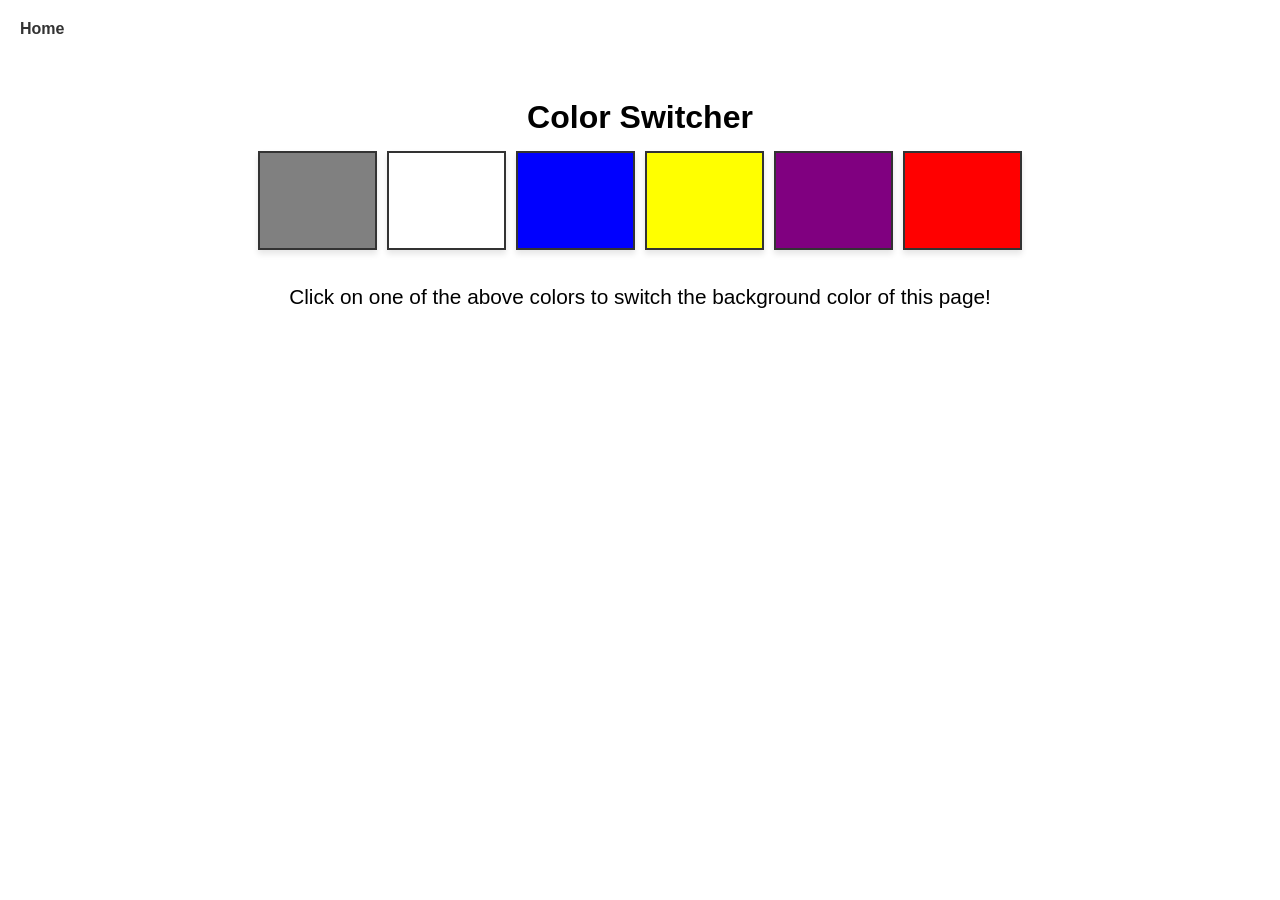
==== 07_Projects/1_color_switcher/index.html @ 0aa63dd3 "first commit" ====
<!DOCTYPE html>
<html lang="en">
<head>
    <meta charset="UTF-8">
    <meta name="viewport" content="width=device-width, initial-scale=1.0">
    <title>Color Switcher</title>
    <link rel="stylesheet" href="style.css">
</head>
<body>
    <nav>
        <a href="../../index.html">Home</a>
    </nav>
    
    <div class="canvas">
        
        <h1>Color Switcher</h1>
        <span class="button" id="grey"></span>
        <span class="button" id="white"></span>
        <span class="button" id="blue"></span>
        <span class="button" id="yellow"></span>
        <span class="button" id="purple"></span>
        <span class="button" id="red"></span>
        
        <h2>Click on one of the above colors to switch the background color of this page!</h2>
            
    </div>
</body>
<script src="logic_sript.js" defer></script>
</html>
---- 07_Projects/1_color_switcher/style.css ----
body {
    background-color: #fff;
    color: #000;
    font-family: Arial, sans-serif;
    margin: 0;
    transition: background-color 0.3s ease;
}

nav {
    padding: 20px;
}

nav a {
    text-decoration: none;
    color: #333;
    font-weight: bold;
}

.canvas {
    display: flex;
    justify-content: center;
    align-items: center;
    text-align: center;
    padding: 20px;
    flex-wrap: wrap; /* Allows buttons to wrap to the next line if needed */
}

/* Forces the h1 to its own line */
h1 {
    width: 100%;
    margin-bottom: 10px;
}

.button {
    display: inline-block;
    padding: 10px 20px;
    margin: 5px;
    height: 75px;
    width: 75px;
    border: 2px solid #333;
    border-radius: 0;
    cursor: pointer;
    box-shadow: 0 4px 6px rgba(0, 0, 0, 0.1);
    transition: transform 0.2s ease;
}

.button:hover {
    transform: scale(1.05);
}

h2 {
    width: 100%;
    margin-top: 30px;
    font-size: 1.3rem;
    font-weight: normal;
    color: #000;
}
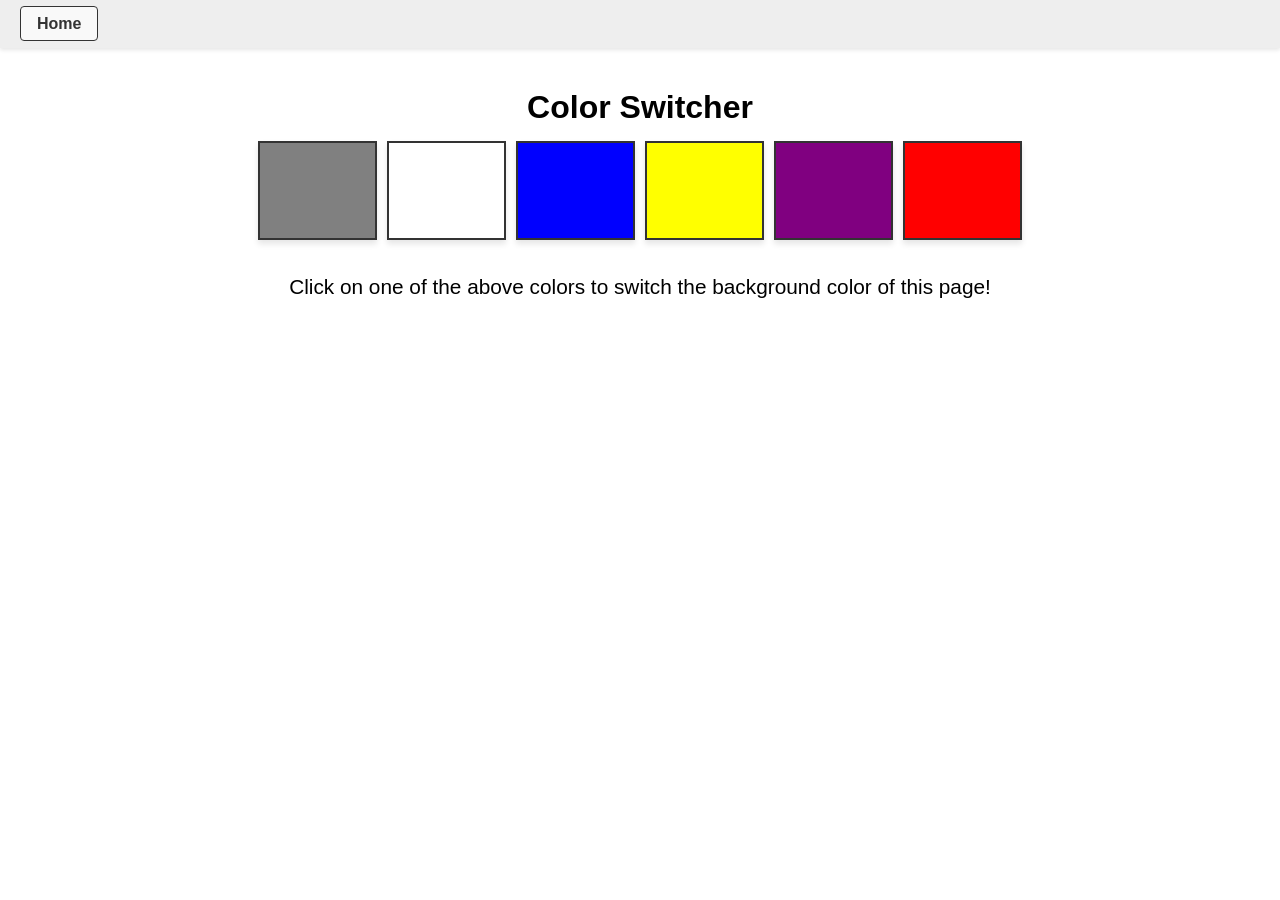
==== commit 179c55bd: "Refactor project navigation links and enhance styling for better user experience" ====
--- a/07_Projects/1_color_switcher/index.html
+++ b/07_Projects/1_color_switcher/index.html
@@ -8,7 +8,7 @@
 </head>
 <body>
     <nav>
-        <a href="../../index.html">Home</a>
+        <a href="../index.html">Home</a>
     </nav>
     
     <div class="canvas">
--- a/07_Projects/1_color_switcher/style.css
+++ b/07_Projects/1_color_switcher/style.css
@@ -7,13 +7,25 @@
 }
 
 nav {
-    padding: 20px;
+    background-color: #eee;
+    padding: 15px 20px;
+    box-shadow: 0 2px 4px rgba(0, 0, 0, 0.1);
 }
 
 nav a {
     text-decoration: none;
+    padding: 8px 16px;
+    border: 1px solid #333;
+    background-color: #f9f9f9;
     color: #333;
     font-weight: bold;
+    border-radius: 4px;
+    transition: background-color 0.2s ease;
+}
+
+nav a:hover,
+nav a.active {
+    background-color: #e2e2e2;
 }
 
 .canvas {
